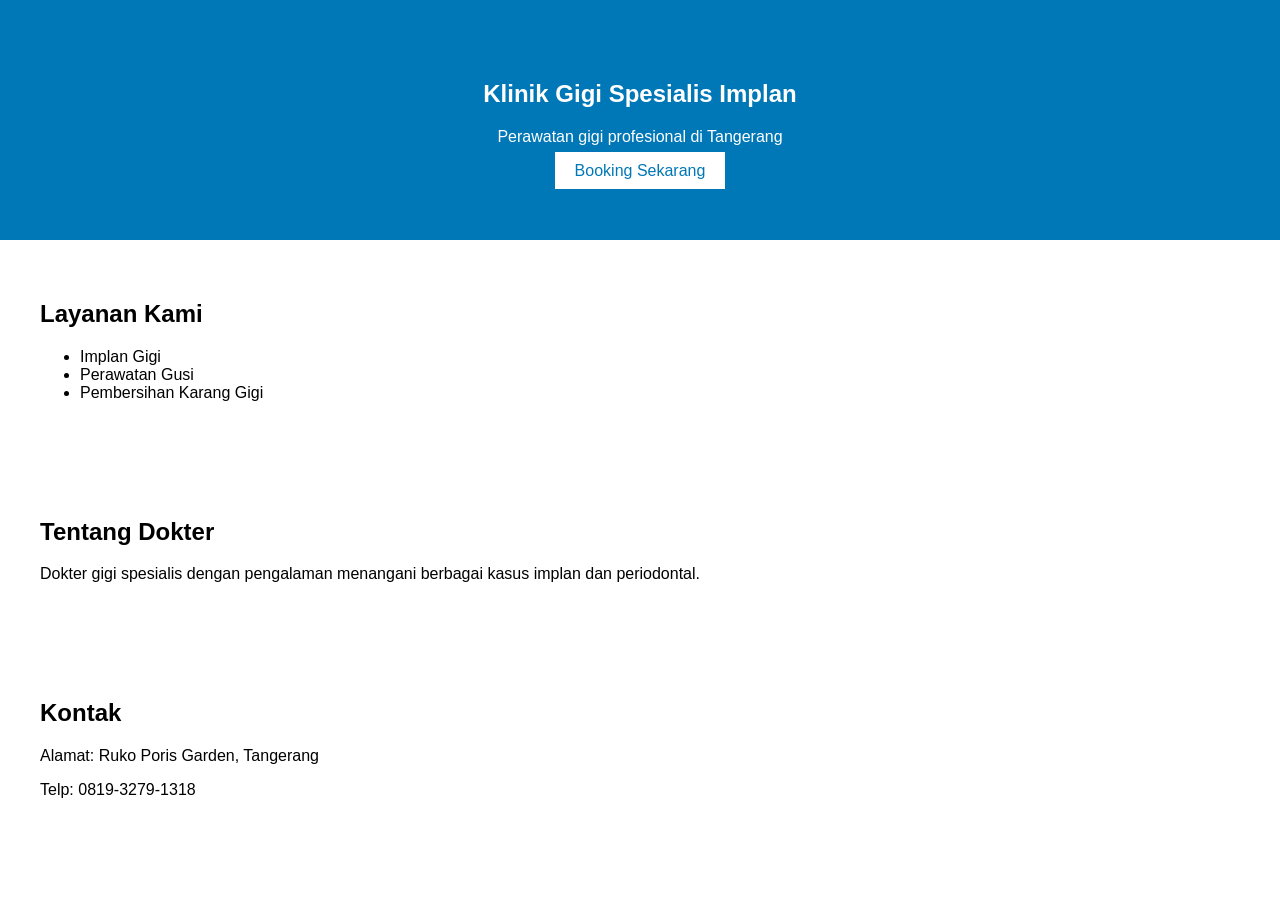
==== klinik-gigi-septrianto/index.html @ 9ecab409 "Add files via upload" ====
<!DOCTYPE html>
<html lang="id">
<head>
  <meta charset="UTF-8">
  <title>Klinik Gigi Septrianto</title>
  <link rel="stylesheet" href="style.css">
</head>
<body>

  <!-- HERO -->
  <section class="hero">
    <h1>Klinik Gigi Spesialis Implan</h1>
    <p>Perawatan gigi profesional di Tangerang</p>
    <a href="https://wa.me/6281932791318" class="btn">Booking Sekarang</a>
  </section>

  <!-- LAYANAN -->
  <section class="services">
    <h2>Layanan Kami</h2>
    <ul>
      <li>Implan Gigi</li>
      <li>Perawatan Gusi</li>
      <li>Pembersihan Karang Gigi</li>
    </ul>
  </section>

  <!-- TENTANG -->
  <section class="about">
    <h2>Tentang Dokter</h2>
    <p>Dokter gigi spesialis dengan pengalaman menangani berbagai kasus implan dan periodontal.</p>
  </section>

  <!-- KONTAK -->
  <section class="contact">
    <h2>Kontak</h2>
    <p>Alamat: Ruko Poris Garden, Tangerang</p>
    <p>Telp: 0819-3279-1318</p>
  </section>

</body>
</html>
---- klinik-gigi-septrianto/style.css ----
body {
  font-family: Arial;
  margin: 0;
}

.hero {
  background: #0077b6;
  color: white;
  padding: 60px;
  text-align: center;
}

.btn {
  background: white;
  color: #0077b6;
  padding: 10px 20px;
  text-decoration: none;
}

.services, .about, .contact {
  padding: 40px;
}
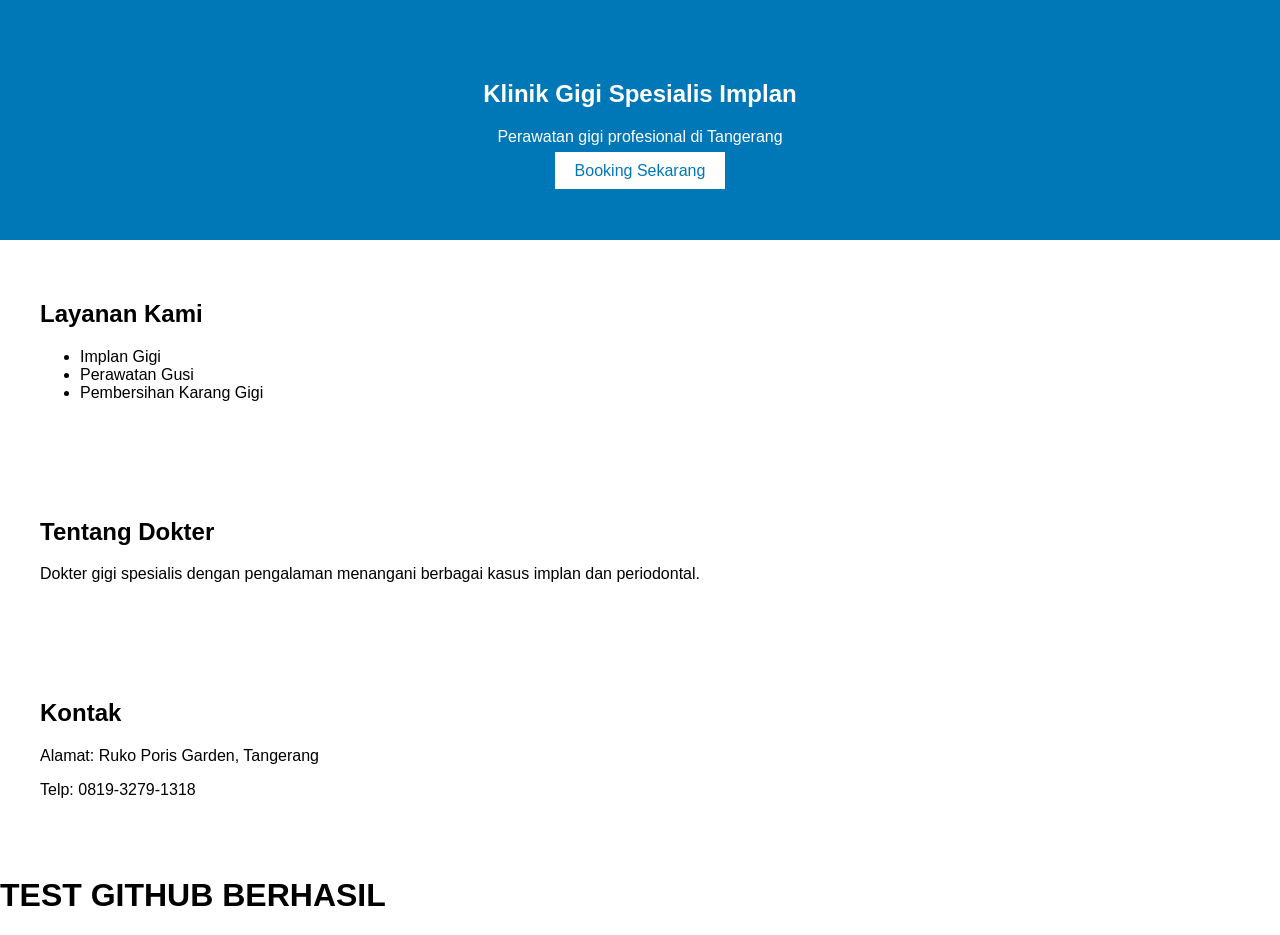
==== commit 19a0a658: "Add test header to index.html Added a test header to the HTML file." ====
--- a/klinik-gigi-septrianto/index.html
+++ b/klinik-gigi-septrianto/index.html
@@ -38,4 +38,5 @@
   </section>
 
 </body>
-</html>+</html>
+<h1>TEST GITHUB BERHASIL</h1>
